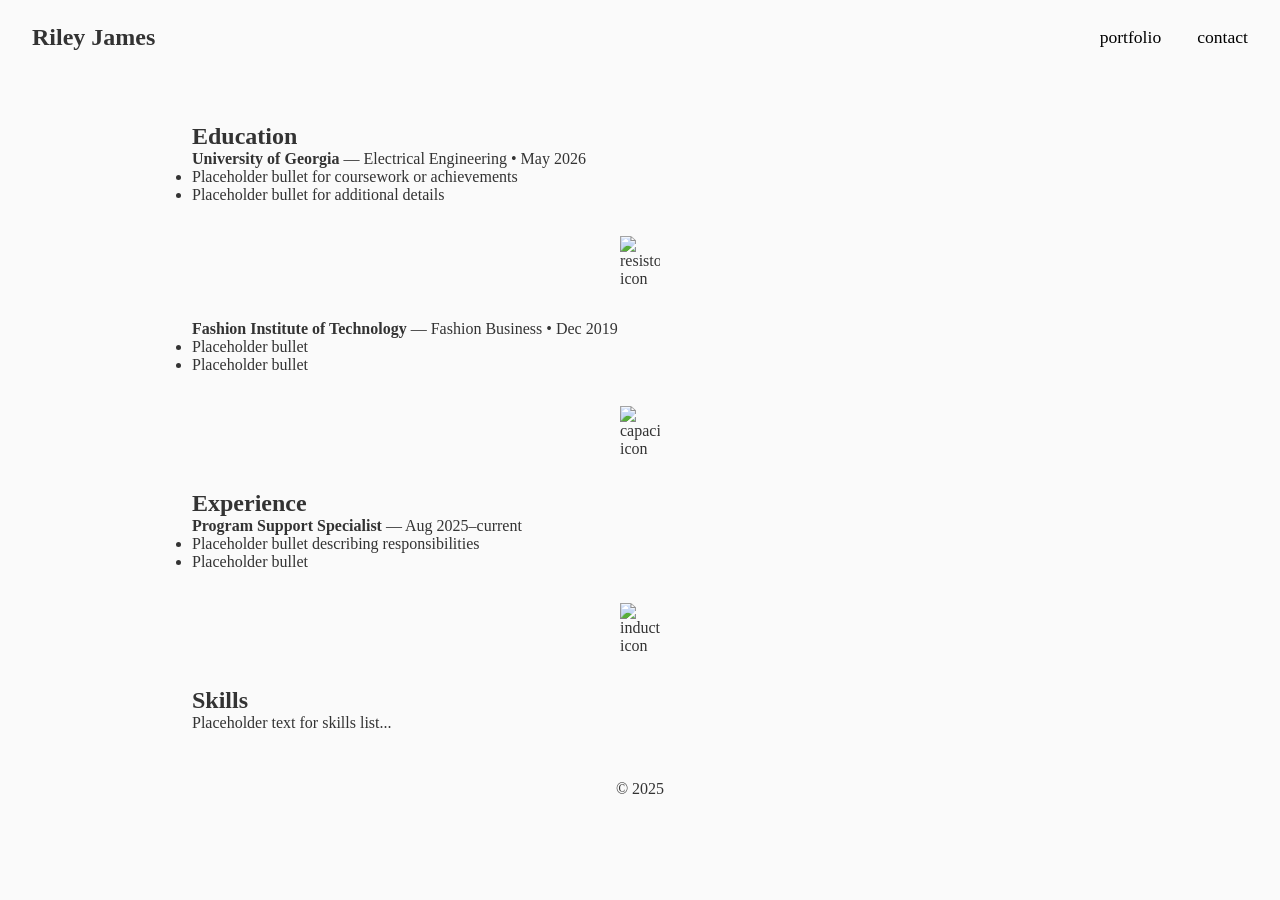
==== resume.html @ f07b7ae9 "Created initial site structure" ====
<!DOCTYPE html>
<html lang="en">
<head>
  <meta charset="UTF-8">
  <meta name="viewport" content="width=device-width, initial-scale=1.0">
  <title>Riley James | Resume</title>
  <link rel="stylesheet" href="css/styles.css">
</head>

<body>
  <header class="top-nav">
    <h1 class="logo">Riley James</h1>
    <nav>
      <a href="index.html">portfolio</a>
      <a href="#contact">contact</a>
    </nav>
  </header>

  <main class="resume-page">
    <h2>Education</h2>

    <div class="resume-section">
      <p><strong>University of Georgia</strong> — Electrical Engineering • May 2026</p>
      <ul>
        <li>Placeholder bullet for coursework or achievements</li>
        <li>Placeholder bullet for additional details</li>
      </ul>
    </div>

    <img class="icon" src="images/resistor.png" alt="resistor icon">

    <div class="resume-section">
      <p><strong>Fashion Institute of Technology</strong> — Fashion Business • Dec 2019</p>
      <ul>
        <li>Placeholder bullet</li>
        <li>Placeholder bullet</li>
      </ul>
    </div>

    <img class="icon" src="images/capacitor.png" alt="capacitor icon">

    <h2>Experience</h2>

    <div class="resume-section">
      <p><strong>Program Support Specialist</strong> — Aug 2025–current</p>
      <ul>
        <li>Placeholder bullet describing responsibilities</li>
        <li>Placeholder bullet</li>
      </ul>
    </div>

    <img class="icon" src="images/inductor.png" alt="inductor icon">

    <h2>Skills</h2>
    <p>Placeholder text for skills list...</p>
  </main>

  <footer>
    <p>© 2025</p>
  </footer>

</body>
</html>
---- css/styles.css ----
/* Global Reset */
* {
  margin: 0;
  padding: 0;
  box-sizing: border-box;
  font-family: "Georgia", serif;
}

body {
  background: #fafafa;
  color: #333;
  padding-bottom: 4rem;
}

/* Header */
.top-nav {
  padding: 1.5rem 2rem;
  display: flex;
  justify-content: space-between;
  align-items: center;
}

.top-nav a {
  margin-left: 2rem;
  text-decoration: none;
  color: #000;
  font-size: 1.1rem;
}

.logo {
  font-size: 1.5rem;
  font-weight: 600;
}

/* Portfolio Grid */
.portfolio {
  display: flex;
  justify-content: center;
  margin-top: 3rem;
}

.grid {
  display: grid;
  grid-template-columns: repeat(2, 250px);
  gap: 2rem;
}

.img-box {
  width: 250px;
  height: 180px;
  border-radius: 8px;
  box-shadow: 0px 5px 12px rgba(0,0,0,0.08);
  transition: 0.3s;
}

/* Pastel placeholders */
.img1 { background: #ffd4d4; }
.img2 { background: #dcd6ff; }
.img3 { background: #e2ffe2; }
.img4 { background: #ffecc1; }

.project-card {
  position: relative;
  text-decoration: none;
}

.project-title {
  position: absolute;
  top: 0;
  left: 0;
  width: 100%;
  height: 100%;
  display: flex;
  justify-content: center;
  align-items: center;
  font-weight: 600;
  color: #333;
  opacity: 0;
  transition: 0.3s;
}

.project-card:hover .img-box {
  background: #fff;
}

.project-card:hover .project-title {
  opacity: 1;
}

/* Contact Form */
.contact {
  width: 100%;
  max-width: 600px;
  margin: 5rem auto 3rem;
  text-align: left;
}

.contact-form {
  display: flex;
  flex-direction: column;
}

.contact-form input,
.contact-form textarea {
  margin: 0.5rem 0;
  padding: 0.8rem;
  border: 1px solid #ccc;
}

.contact-form button {
  padding: 0.8rem;
  margin-top: 0.5rem;
  background: #333;
  color: white;
  border: none;
  cursor: pointer;
}

/* Resume Page */
.resume-page {
  width: 70%;
  margin: 3rem auto;
}

.resume-section {
  margin-bottom: 2rem;
}

.icon {
  display: block;
  width: 40px;
  margin: 2rem auto;
}

footer {
  text-align: center;
  margin-top: 3rem;
}
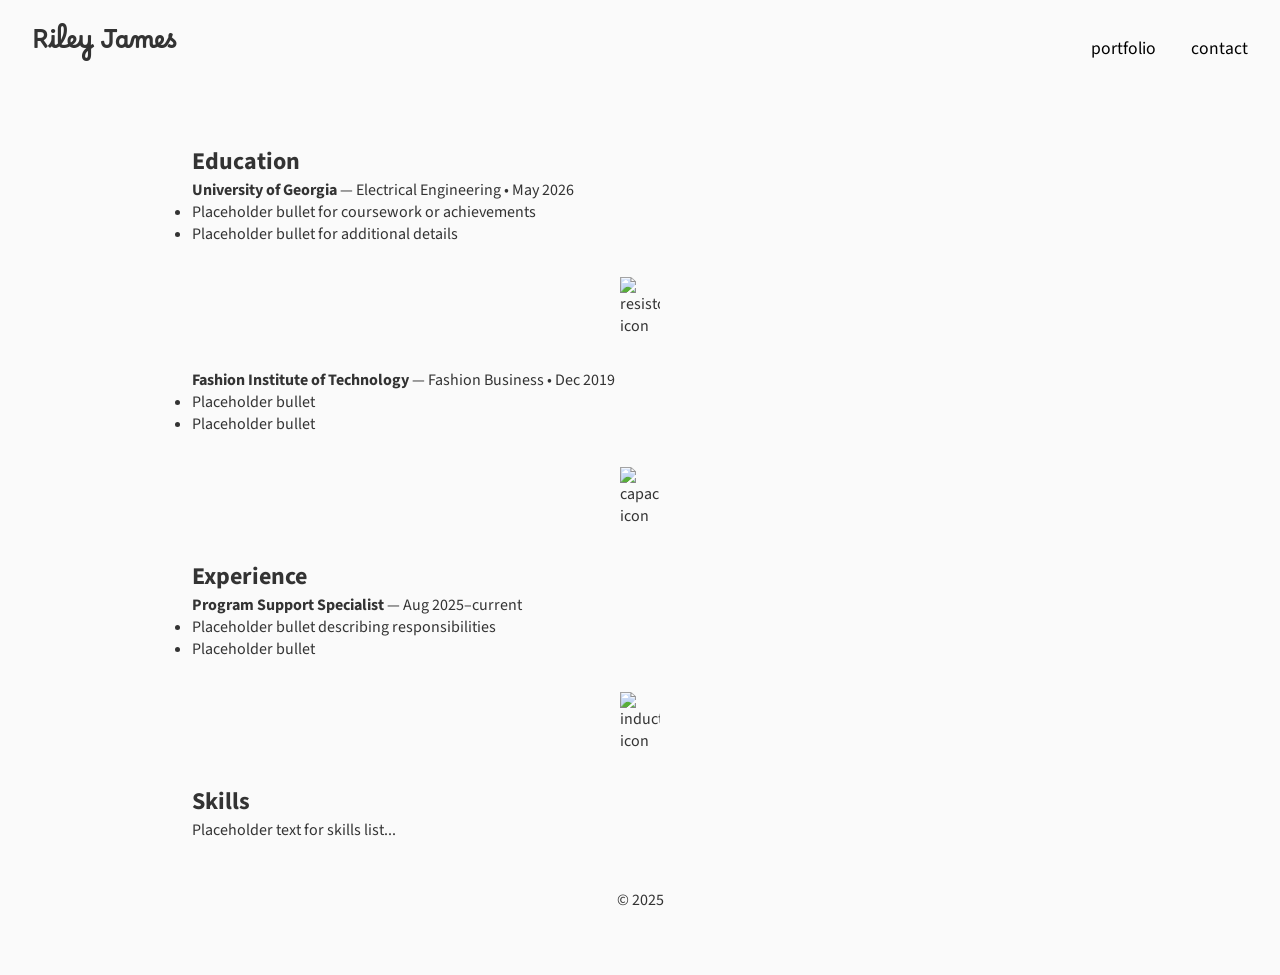
==== commit 4434c5cf: "changed contact button" ====
--- a/resume.html
+++ b/resume.html
@@ -12,7 +12,7 @@
     <h1 class="logo">Riley James</h1>
     <nav>
       <a href="index.html">portfolio</a>
-      <a href="#contact">contact</a>
+      <a href="index.html#contact">contact</a>
     </nav>
   </header>
 
--- a/css/styles.css
+++ b/css/styles.css
@@ -1,9 +1,11 @@
+@import url('https://fonts.googleapis.com/css2?family=Borel&family=Source+Sans+3:ital,wght@0,200..900;1,200..900&display=swap');
+
 /* Global Reset */
 * {
   margin: 0;
   padding: 0;
   box-sizing: border-box;
-  font-family: "Georgia", serif;
+  font-family: "Source Sans 3", sans-serif;
 }
 
 body {
@@ -30,6 +32,7 @@
 .logo {
   font-size: 1.5rem;
   font-weight: 600;
+  font-family: "Borel", cursive;
 }
 
 /* Portfolio Grid */
